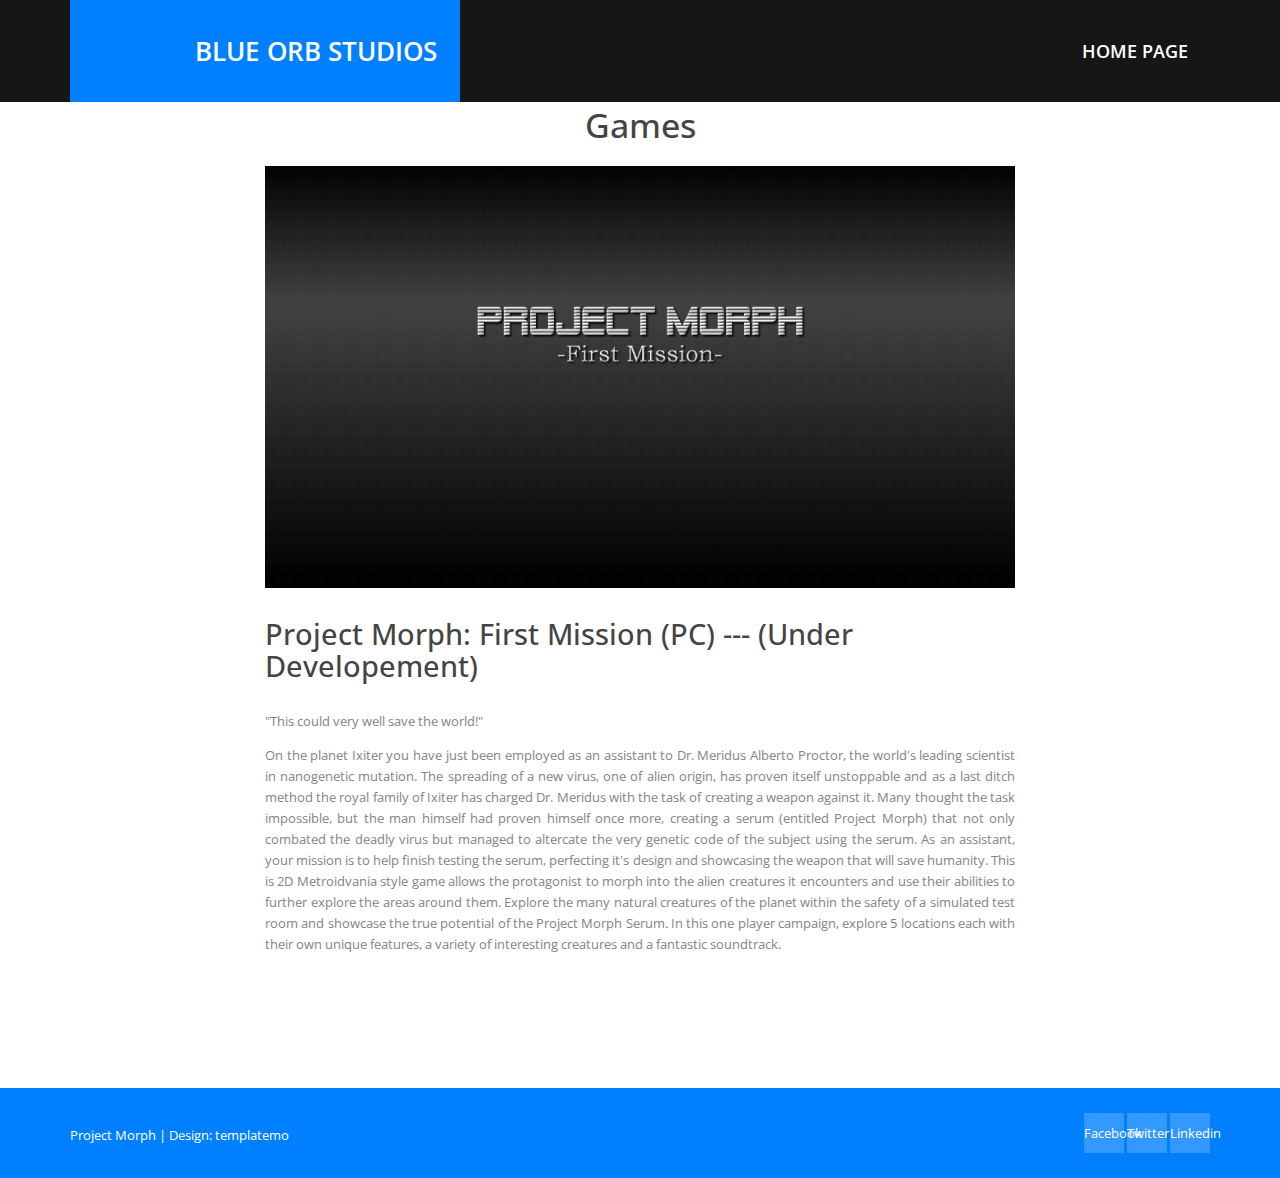
==== projectmorphmissionone.html @ ef9ce5fc "Update projectmorphmissionone.html" ====
<!DOCTYPE html>
<!--[if lt IE 7]><html class="no-js lt-ie9 lt-ie8 lt-ie7"> <![endif]-->
<!--[if IE 7]><html class="no-js lt-ie9 lt-ie8"> <![endif]-->
<!--[if IE 8]><html class="no-js lt-ie9"> <![endif]-->
<!--[if gt IE 8]><!--> <html class="no-js"> <!--<![endif]-->
<head>
    <meta charset="utf-8">
    <!--[if IE]><meta http-equiv="X-UA-Compatible" content="IE=edge,chrome=1"><![endif]-->
    <title>Blue orb studios</title>
    <meta name="description" content="">
<!--
Sprint Template 
http://www.templatemo.com/free-website-templates/401-sprint
-->
    <meta name="viewport" content="width=device-width">

    <link href="http://fonts.googleapis.com/css?family=Open+Sans:300italic,400italic,600italic,700italic,800italic,400,300,600,700,800" rel="stylesheet">

    <head>
    <link rel="stylesheet" href="bootstrap.min.css">
    </head>
    <head>
    <link rel="stylesheet" href="normalize.min.css">
    </head>
    <head>
    <link rel="stylesheet" href="font-awesome.min.css">
    </head>
    <head>
    <link rel="stylesheet" href="animate.css">
    </head>
    <head>
    <link rel="stylesheet" href="templatemo_misc.css">
    </head>
    <head>
    <link rel="stylesheet" href="templatemo_style.css">
    </head>

    <script src="js/vendor/modernizr-2.6.2.min.js"></script>

</head>
<body>
    <!--[if lt IE 7]>
    <p class="chromeframe">You are using an <strong>outdated</strong> browser. Please <a href="http://browsehappy.com/">upgrade your browser</a> or <a href="http://www.google.com/chromeframe/?redirect=true">activate Google Chrome Frame</a> to improve your experience.</p>
    <![endif]-->
    <div id="front">
        <div class="site-header">
            <div class="container">
                <div class="row">
                    <div class="col-md-4 col-sm-6 col-xs-6">
                        <div id="templatemo_logo">
                            <font size="1"><h1><a href="#">Blue Orb Studios</a></h1></font>
                        </div> <!-- /.logo -->
                    </div> <!-- /.col-md-4 -->
                    <div class="col-md-8 col-sm-6 col-xs-6">
                        <div class="main-menu">
                            <ul>
                                <li><a href="index.html">Home page</a></li>
                            </ul>
                        </div> <!-- /.main-menu -->
                    </div> <!-- /.col-md-8 -->
                </div> <!-- /.row -->
                <div class="row">
                    <div class="col-md-12">
                        <div class="responsive">
                            <div class="main-menu">
                                <ul>
                                    <li><a href="index.html">Home page</a></li>
                                </ul>
                            </div>
                        </div>
                    </div>
                </div>
            </div> <!-- /.container -->
        </div> <!-- /.site-header -->
    </div> <!-- /#front -->
    
    <br>
    <br>
    <br>
    <br>


    <div id="products" class="content-section">
        <div class="container">
            <div class="row">
        <div class="container">
            <div class="row">
                <div class="col-md-12 text-center">
                    <h1 align="center">Games</h1>
                </div> <!-- /.col-md-12 -->
            </div> <!-- /.row -->
            
            
            
            <div class="row">
                <div class="col-md-2 col-sm-3">
                </div> <!-- /.col-md-2 -->
                <div class="col-md-8 col-sm-6">
                    <div class="item-large">
                        <img src="Title.png" alt="slider image 3">
                        <div class="item-large-content">
                            <div class="item-header">
                                <h2 class="pull-left">Project Morph: First Mission (PC) --- (Under Developement)</h2>
                                <div class="clearfix"></div>
                            </div> <!-- /.item-header -->
                            <p>"This could very well save the world!"</p>
                            <p align="justify">On the planet Ixiter you have just been employed as an assistant to Dr. Meridus Alberto Proctor, the 

world's leading scientist in nanogenetic mutation.  The spreading of a new virus, one of alien origin, 

has proven itself unstoppable and as a last ditch method the royal family of Ixiter has charged Dr. 

Meridus with the task of creating a weapon against it. Many thought the task impossible, but the 

man himself had proven himself once more, creating a serum (entitled Project Morph) that not only 

combated the deadly virus but managed to altercate the very genetic code of the subject using the 

serum. As an assistant, your mission is to help finish testing the serum, perfecting it's design and 

showcasing the weapon that will save humanity.

This is 2D Metroidvania style game allows the protagonist to morph into the alien creatures it 

encounters and use their abilities to further explore the areas around them. Explore the many 

natural creatures of the planet within the safety of a simulated test room and showcase the true 

potential of the Project Morph Serum. In this one player campaign, explore 5 locations each with 

their own unique features, a variety of interesting creatures and a fantastic soundtrack.</p>
                        </div> <!-- /.item-large-content -->
                    </div> <!-- /.item-large -->
                </div> <!-- /.col-md-8 -->
                <div class="col-md-2 col-sm-3">
                </div> <!-- /.col-md-2 -->
            </div> <!-- /.row -->
        </div> <!-- /.container -->
    </div> <!-- /#product-promotion -->
                </div> <!-- /.col-md-6 -->
            </div> <!-- /.row -->
        </div> <!-- /.container -->
    </div> <!-- /#products -->

    <div class="site-footer">
        <div class="container">
            <div class="row">
                <div class="col-md-8 col-sm-6">
                    <span>
                    	<a href="#">Project Morph</a>
                    	
                        | Design: <a rel="nofollow" href="http://www.templatemo.com" target="_parent">templatemo</a> 
                    </span>

            </div> <!-- /.col-md-6 -->
                <div class="col-md-4 col-sm-6">
                    <ul class="social">
                        <li><a href="https://www.facebook.com/BlueOrbStudios">Facebook</a></li>
                        <li><a href="https://twitter.com/BlueOrbStudios">Twitter</a></li>
                        <li><a href="#">Linkedin</a></li>
                    </ul>
                </div> <!-- /.col-md-6 -->
            </div> <!-- /.row -->
        </div> <!-- /.container -->
    </div> <!-- /.site-footer -->

    
    <script src="js/vendor/jquery-1.10.1.min.js"></script>
    <script>window.jQuery || document.write('<script src="js/vendor/jquery-1.10.1.min.js"><\/script>')</script>
    <script src="js/jquery.easing-1.3.js"></script>
    <script src="js/bootstrap.js"></script>
    <script src="js/plugins.js"></script>
    <script src="js/main.js"></script>
    <!-- templatemo 401 sprint -->
</body>
</html>
---- templatemo_misc.css ----
/**
 * BxSlider v4.0 - Fully loaded, responsive content slider
 * http://bxslider.com
 *
 * Written by: Steven Wanderski, 2012
 * http://stevenwanderski.com
 * (while drinking Belgian ales and listening to jazz)
 *
 * CEO and founder of bxCreative, LTD
 * http://bxcreative.com
 */
/** RESET AND LAYOUT
===================================*/
.bx-wrapper {
  position: relative;
  margin: 0 auto;
  padding: 0;
  *zoom: 1;
}

.bx-wrapper img {
  width: 100%;
  max-width: 100%;
  display: block;
}
---- templatemo_style.css ----
/*

Sprint Template

http://www.templatemo.com/free-website-templates/401-sprint

*/

/* ==========================================================================
    HTML5 Boilerplate styles - h5bp.com (generated via initializr.com)
   ========================================================================== */
html,
button,
input,
select,
textarea {
  color: #222;
}

::-moz-selection {
  background: #b3d4fc;
  text-shadow: none;
}

::selection {
  background: #b3d4fc;
  text-shadow: none;
}

hr {
  display: block;
  height: 1px;
  border: 0;
  border-top: 1px solid #ccc;
  margin: 1em 0;
  padding: 0;
}

img {
  vertical-align: middle;
}

fieldset {
  border: 0;
  margin: 0;
  padding: 0;
}

textarea {
  resize: vertical;
}

.main-menu ul, .site-slider ul, ul.social {
  padding: 0;
  margin: 0;
  list-style: none;
}

.item-small, .item-large, .product-item .item-thumb {
  overflow: hidden;
}
.item-small img, .item-large img, .product-item .item-thumb img {
  width: 100%;
}

/* ==========================================================================
   Helper classes
   ========================================================================== */
.ir {
  background-color: transparent;
  border: 0;
  overflow: hidden;
  *text-indent: -9999px;
}

.ir:before {
  content: "";
  display: block;
  width: 0;
  height: 150%;
}

.hidden {
  display: none !important;
  visibility: hidden;
}

.invisible {
  visibility: hidden;
}

.clearfix:before,
.clearfix:after {
  content: " ";
  display: table;
}

.clearfix:after {
  clear: both;
}

.clearfix {
  *zoom: 1;
}

/* ==========================================================================
    Forms
   ========================================================================== */
form input[type="text"],
form input[type="email"],
form input[type="number"],
form input[type="password"] {
  background: #fff;
  border: 1px solid #fff;
  padding: 7px 10px;
  width: 60%;
}
form input[type="text"]:focus,
form input[type="email"]:focus,
form input[type="number"]:focus,
form input[type="password"]:focus {
  outline: none !important;
}
form .button {
  background: #fff;
  border: 1px solid #fff;
  padding: 7px 20px;
  text-transform: uppercase;
}
form .button:focus, form .button:active {
  outline: none !important;
}
form .button.yellow {
  background: #e7af2a;
  color: #fff;
  border: 1px solid #c89316;
}

/* ==========================================================================
   Print styles
   ========================================================================== */
@media print {
  * {
    background: transparent !important;
    color: #000 !important;
    /* Black prints faster: h5bp.com/s */
    box-shadow: none !important;
    text-shadow: none !important;
  }

  a,
  a:visited {
    text-decoration: underline;
  }

  a[href]:after {
    content: " (" attr(href) ")";
  }

  abbr[title]:after {
    content: " (" attr(title) ")";
  }

  /*
   * Don't show links for images, or javascript/internal links
   */
  .ir a:after,
  a[href^="javascript:"]:after,
  a[href^="#"]:after {
    content: "";
  }

  pre,
  blockquote {
    border: 1px solid #999;
    page-break-inside: avoid;
  }

  thead {
    display: table-header-group;
    /* h5bp.com/t */
  }

  tr,
  img {
    page-break-inside: avoid;
  }

  img {
    max-width: 100% !important;
  }

  @page {
    margin: 0.5cm;
  }
  p,
  h2,
  h3 {
    orphans: 3;
    widows: 3;
  }

  h2,
  h3 {
    page-break-after: avoid;
  }
}
/* ==========================================================================
    Structure & Defaults
   ========================================================================== */
html, body {
  font-size: 100%;
  width: 100%;
  height: 100%;
  -webkit-font-smoothing: antialiased;
  -moz-osx-font-smoothing: grayscale;
  vertical-align: baseline;
}

body {
  font: 13px/21px "Open Sans", Arial, sans-serif;
  color: #838383;
  background-color: white;
}

a {
  color: #007FFF;
  text-decoration: none !important;
  -webkit-transition: all 200ms ease-in;
  -moz-transition: all 200ms ease-in;
  -ms-transition: all 200ms ease-in;
  -o-transition: all 200ms ease-in;
  transition: all 200ms ease-in;
}
a:hover {
  color: #f5a200;
}

h1, h2, h3, h4, h5, h6 {
  font-family: "Open Sans", Arial, sans-serif;
  color: #444444;
}

h1 {
  font-size: 2.6em;
}

h2 {
  font-size: 2.2em;
}

h3 {
  font-size: 1.8em;
}

h4 {
  font-size: 1.4em;
}

h5 {
  font-size: 1em;
}

h6 {
  font-size: .8em;
}

*, *:before, *:after {
  -moz-box-sizing: border-box;
  -webkit-box-sizing: border-box;
  box-sizing: border-box;
}

.section-title {
  border-top: 1px solid #e1e6e9;
  margin-top: 60px;
  padding-top: 60px;
  padding-bottom: 60px;
  text-transform: uppercase;
  font-weight: 600;
}
.section-title:before {
  content: '';
  width: 180px;
  height: 3px;
  background: url(../images/t-left.png) no-repeat center;
  margin-bottom: 10px;
  margin-right: 15px;
  display: inline-block;
}
.section-title:after {
  content: '';
  width: 180px;
  height: 3px;
  background: url(../images/t-right.png) no-repeat center;
  margin-bottom: 10px;
  margin-left: 15px;
  display: inline-block;
}

.bigger-text {
  font-size: 24px;
  line-height: 28px;
  font-weight: 500;
  margin-bottom: 50px;
}

/* ==========================================================================
    Header Site Styling
   ========================================================================== */
.site-header {
  position: fixed;
  min-height: 102px;
  height: 102px;
  width: 100%;
  z-index: 9999;
  background-color: #161616;
}

#templatemo_logo {
  background-color: #007FFF;
  background-image: url(../images/templatemo_logo.png);
  background-repeat: no-repeat;
  background-position: 30px center;
  width: 400px;
  height: 102px;
  display: block;
}
#templatemo_logo h1 {
  margin: 0;
  text-transform: uppercase;
  font-weight: 600;
  line-height: 102px;
  display: block;
}
#templatemo_logo h1 a {
  margin-left: 125px;
  color: white;
  display: block;
}

.main-menu {
  text-align: right;
  position: relative;
}
.main-menu ul {
  position: absolute;
  background-color: #161616;
  width: 100%;
}
.main-menu ul li {
  display: inline-block;
  width: 150px;
  text-align: center;
  line-height: 102px;
}
.main-menu ul li a {
  color: white;
  font-weight: 600;
  font-size: 18px;
  text-transform: uppercase;
  outline: 0;
  border: 0;
  display: block;
}
.main-menu ul li a.current {
  background: url() no-repeat;
  background-position: center 65px;
}

.toggle-menu {
  display: none;
  margin: 40px 35px 0 0;
  font-size: 24px;
  color: white;
  text-align: right;
}

.responsive .main-menu {
  display: none;
}
.responsive .main-menu ul li {
  width: 100%;
}
.responsive .main-menu ul li a {
  line-height: 55px;
  padding: 10px 20px;
}
.responsive .main-menu ul li a.current {
  background-image: none;
  color: #007FFF;
  border-bottom: 0;
}

/* ==========================================================================
    Slider Styling
   ========================================================================== */
.site-slider {
  padding-top: 102px;
}
.site-slider ul li {
  float: left;
  margin: 0;
}

.bx-wrapper img {
  opacity: 0.8;
  filter: alpha(opacity=80);
}

.bx-wrapper {
  background-color: #161616;
}

.bx-thumbnail-wrapper {
  background-color: #161616;
  text-align: center;
  margin-top: -1px;
  position: relative;
}

.caption-wrapper {
  position: relative;
}

.slider-caption {
  position: absolute;
  z-index: 998px;
  bottom: 140px;
  background-color: white;
  display: inline-block;
  right: 0;
}
.slider-caption h2 {
  font-size: 30px;
  margin: 20px;
  font-weight: 600;
  text-transform: uppercase;
  display: inline-block;
}

#bx-pager a {
  margin: 20px 10px 0 20px;
  padding: 0 0 40px 0;
  display: inline-block;
  opacity: 0.4;
  filter: alpha(opacity=40);
  outline: 0;
  border: 0;
}
#bx-pager a img {
  outline: 0;
  border: 0;
}
#bx-pager a.active {
  opacity: 1;
  filter: alpha(opacity=100);
  background: url() no-repeat;
  background-position: center 85px;
}

.bx-controls {
  position: relative;
}

.bx-controls-direction {
  position: absolute;
  text-align: right;
  bottom: 80px;
  right: -2px;
  z-index: 998;
}
.bx-controls-direction a {
  width: 40px;
  height: 40px;
  background-color: rgba(0, 0, 0, 0.9);
  display: block;
  float: left;
  margin-right: 2px;
  line-height: 40px;
  text-align: center;
  font-size: 20px;
  color: white;
}

/* ==========================================================================
    Services Styling
   ========================================================================== */
#services {
  padding-top: 160px;
  margin-top: -60px;
}

.service-item {
  padding-bottom: 40px;
  text-align: center;
  -webkit-backface-visibility: hidden;
  /* Chrome, Safari, Opera */
  backface-visibility: hidden;
}
.service-item h3 {
  font-size: 18px;
  font-weight: 600;
}
.service-item .service-icon {
  margin: 0 auto;
  background-repeat: no-repeat;
  background-position: center;
  width: 100px;
  height: 113px;
  display: block;
}
.service-item .service-icon.first {
  background-image: url(service-first.png);
}
.service-item .service-icon.second {
  background-image: url(../images/service-second.png);
}
.service-item .service-icon.third {
  background-image: url(../images/service-third.png);
}
.service-item .service-icon.fourth {
  background-image: url(../images/service-fourth.png);
}

/* ==========================================================================
    Promotion Styling
   ========================================================================== */
.item-small {
  padding: 20px;
  background-color: #007FFF;
  color: white;
  text-align: center;
}
.item-small h4 {
  color: white;
  line-height: 24px;
  margin: 20px 0 0 0;
}

.item-large .item-header {
  margin: 30px 0;
}
.item-large .item-header h2 {
  margin: 0;
}
.item-large .item-header span i {
  display: inline-block;
  font-size: 18px;
  color: #e7d323;
  margin-left: 3px;
}
.item-large .item-header span i:first-child {
  margin-left: 10px;
}

/* ==========================================================================
    Products Styling
   ========================================================================== */
.product-item {
  margin-bottom: 30px;
}
.product-item .item-thumb {
  -webkit-backface-visibility: hidden;
  /* Chrome, Safari, Opera */
  backface-visibility: hidden;
  position: relative;
  z-index: 95;
}
.product-item .item-thumb .note {
  position: absolute;
  right: 10px;
  top: 10px;
  background-color: white;
  color: #444444;
  text-transform: uppercase;
  font-size: 12px;
  font-weight: 700;
  z-index: 96;
}
.product-item .item-thumb .overlay {
  position: absolute;
  width: 100%;
  height: 100%;
  border: 3px solid #007FFF;
  padding: 20px;
  z-index: 97;
  background-color: rgba(255, 255, 255, 0.9);
  -webkit-transition: all 200ms linear;
  -moz-transition: all 200ms linear;
  -ms-transition: all 200ms linear;
  -o-transition: all 200ms linear;
  transition: all 200ms linear;
  opacity: 0;
  filter: alpha(opacity=0);
}
.product-item .item-thumb .overlay .overlay-inner {
  width: 100%;
  height: 100%;
  text-align: center;
}
.product-item .item-thumb .overlay .overlay-inner a.view-detail {
  position: relative;
  margin-top: 45%;
  display: block;
  background: url(../images/active-state.png) no-repeat;
  background-position: center 20px;
  padding-bottom: 30px;
  color: #007FFF;
  font-weight: 600;
  font-size: 16px;
  text-transform: uppercase;
}
.product-item .item-thumb:hover .overlay {
  opacity: 1;
  filter: alpha(opacity=100);
}
.product-item h3 {
  margin: 15px 0 12px 0;
  font-size: 18px;
  font-weight: 600;
}
.product-item span {
  font-size: 14px;
}
.product-item span em {
  font-weight: 700;
  font-style: normal;
}
.product-item span em.price {
  color: #007FFF;
}
.product-item span em.text-muted {
  color: #a3a7aa;
  text-decoration: line-through;
  font-weight: 600;
}

/* ==========================================================================
    Contact Styling
   ========================================================================== */
#map {
  width: 100%;
  height: 380px;
  outline: 0;
  border: 0;
}

input, textarea {
  margin-bottom: 30px;
  background-color: #f6f7f8;
  padding: 14px;
  font-size: 14px;
  color: #838383;
  outline: 0;
  border: 0;
  border-bottom: 1px solid #b5c1c9;
  width: 100%;
}

.contact-form textarea {
  height: 130px;
}

input.button {
  display: inline-block;
  width: auto;
  background: url(../images/active-state.png) no-repeat;
  background-position: center bottom;
  color: #007FFF;
  font-size: 16px;
  text-transform: uppercase;
  font-weight: 700;
  padding-bottom: 27px;
  border: 0;
}

.site-footer {
  margin-top: 120px;
  background-color: #007FFF;
  color: white;
  padding: 25px 0;
}
.site-footer a {
  color: white;
}
.site-footer span {
  margin-top: 12px;
  display: block;
}

ul.social {
  text-align: right;
}
ul.social li {
  display: inline-block;
}
ul.social li a {
  width: 40px;
  height: 40px;
  text-align: center;
  line-height: 40px;
  background-color: rgba(255, 255, 255, 0.2);
  display: inline-block;
}

/*------------------------------------------------------
  RESPONSIVE STYLES 
--------------------------------------------------------*/
@media (max-width: 991px) {
  .main-menu, .bx-thumbnail-wrapper {
    display: none;
  }

  .toggle-menu {
    display: block;
  }

  .site-header .container {
    padding: 0;
  }

  .slider-caption {
    bottom: 80px;
  }

  .bx-controls-direction {
    bottom: 30px;
  }

  .section-title:after {
    display: none;
  }
  .section-title:before {
    display: none;
  }

  .main-menu {
    display: none;
    border-top: 1px solid #2f2f2f;
    text-align: left;
  }
  .main-menu ul li {
    padding: 0;
    margin: 0;
    display: block;
    border-bottom: 1px solid #2f2f2f;
  }
  .main-menu ul li:last-child {
    border-bottom: 0;
  }
  .main-menu ul li a {
    padding: 20px;
    color: white;
    text-transform: uppercase;
    font-weight: 600;
    font-size: 18px;
    display: block;
  }
}
@media (max-width: 767px) {
  .section-title {
    font-size: 24px;
  }

  .contact-form {
    margin-top: 60px;
  }

  .item-large {
    margin: 40px 0;
  }

  .slider-caption {
    display: none;
  }

  #templatemo_logo h1 a {
    opacity: 0;
    filter: alpha(opacity=0);
  }
}
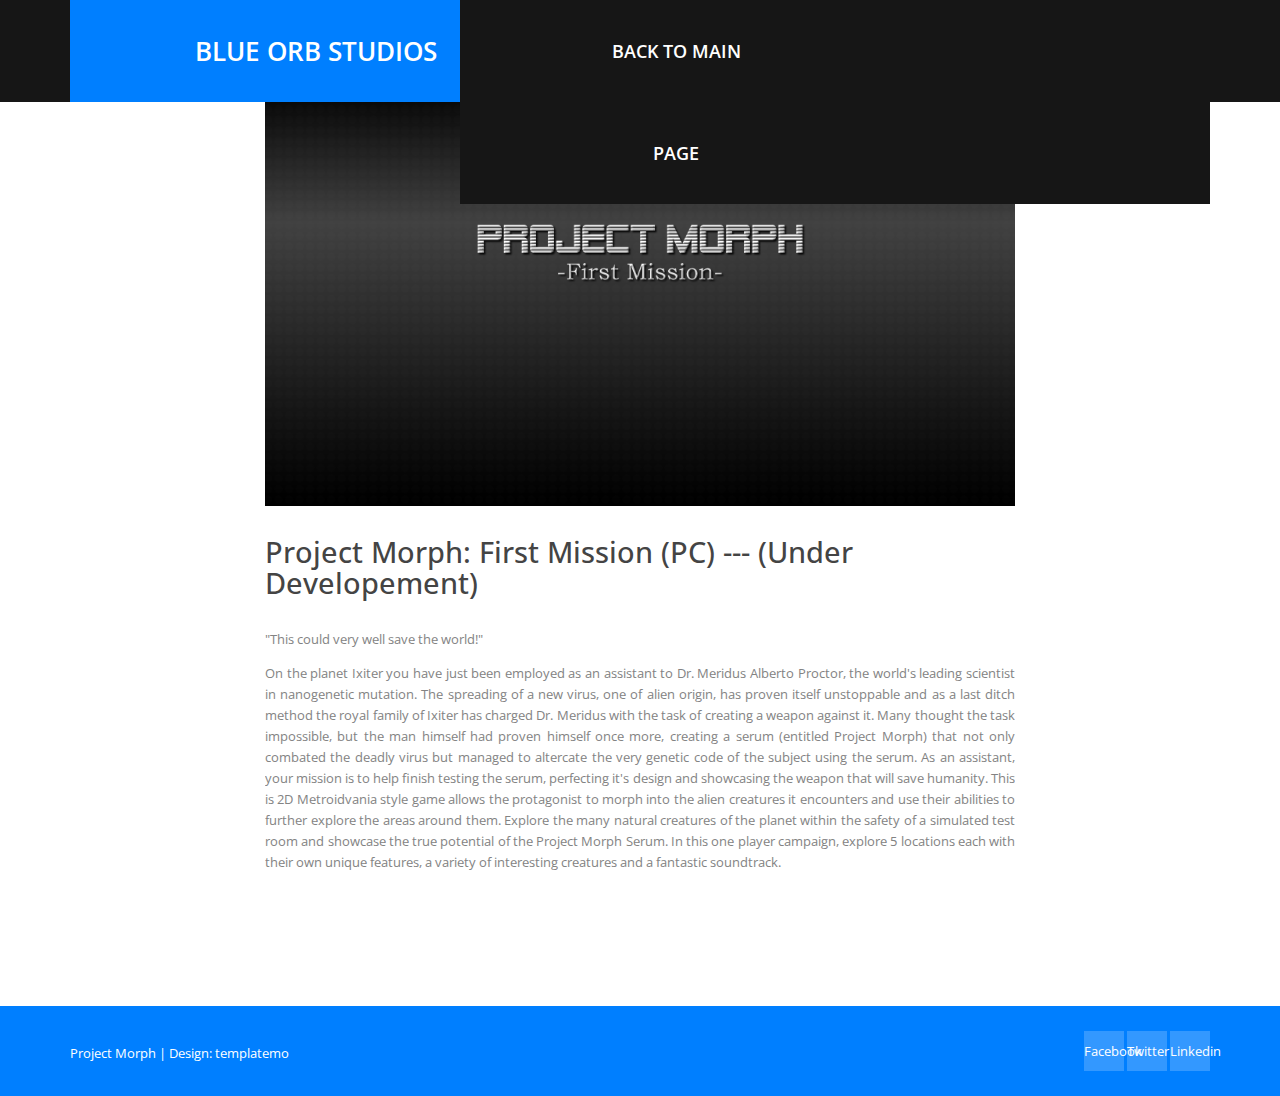
==== commit dba49b7a: "Update projectmorphmissionone.html" ====
--- a/projectmorphmissionone.html
+++ b/projectmorphmissionone.html
@@ -54,7 +54,10 @@
                     <div class="col-md-8 col-sm-6 col-xs-6">
                         <div class="main-menu">
                             <ul>
-                                <li><a href="index.html">Home page</a></li>
+                                <li><a href="index.html">Back to main page</a></li>
+                                <li><a href="#"></a></li>
+                                <li><a href="#"></a></li>
+                                <li><a href="#"></a></li>
                             </ul>
                         </div> <!-- /.main-menu -->
                     </div> <!-- /.col-md-8 -->
@@ -64,7 +67,10 @@
                         <div class="responsive">
                             <div class="main-menu">
                                 <ul>
-                                    <li><a href="index.html">Home page</a></li>
+                                    <li><a href="index.html">Back to main page</a></li>
+                                    <li><a href="#"></a></li>
+                                    <li><a href="#"></a></li>
+                                    <li><a href="#"></a></li>
                                 </ul>
                             </div>
                         </div>
@@ -85,9 +91,6 @@
             <div class="row">
         <div class="container">
             <div class="row">
-                <div class="col-md-12 text-center">
-                    <h1 align="center">Games</h1>
-                </div> <!-- /.col-md-12 -->
             </div> <!-- /.row -->
             
             
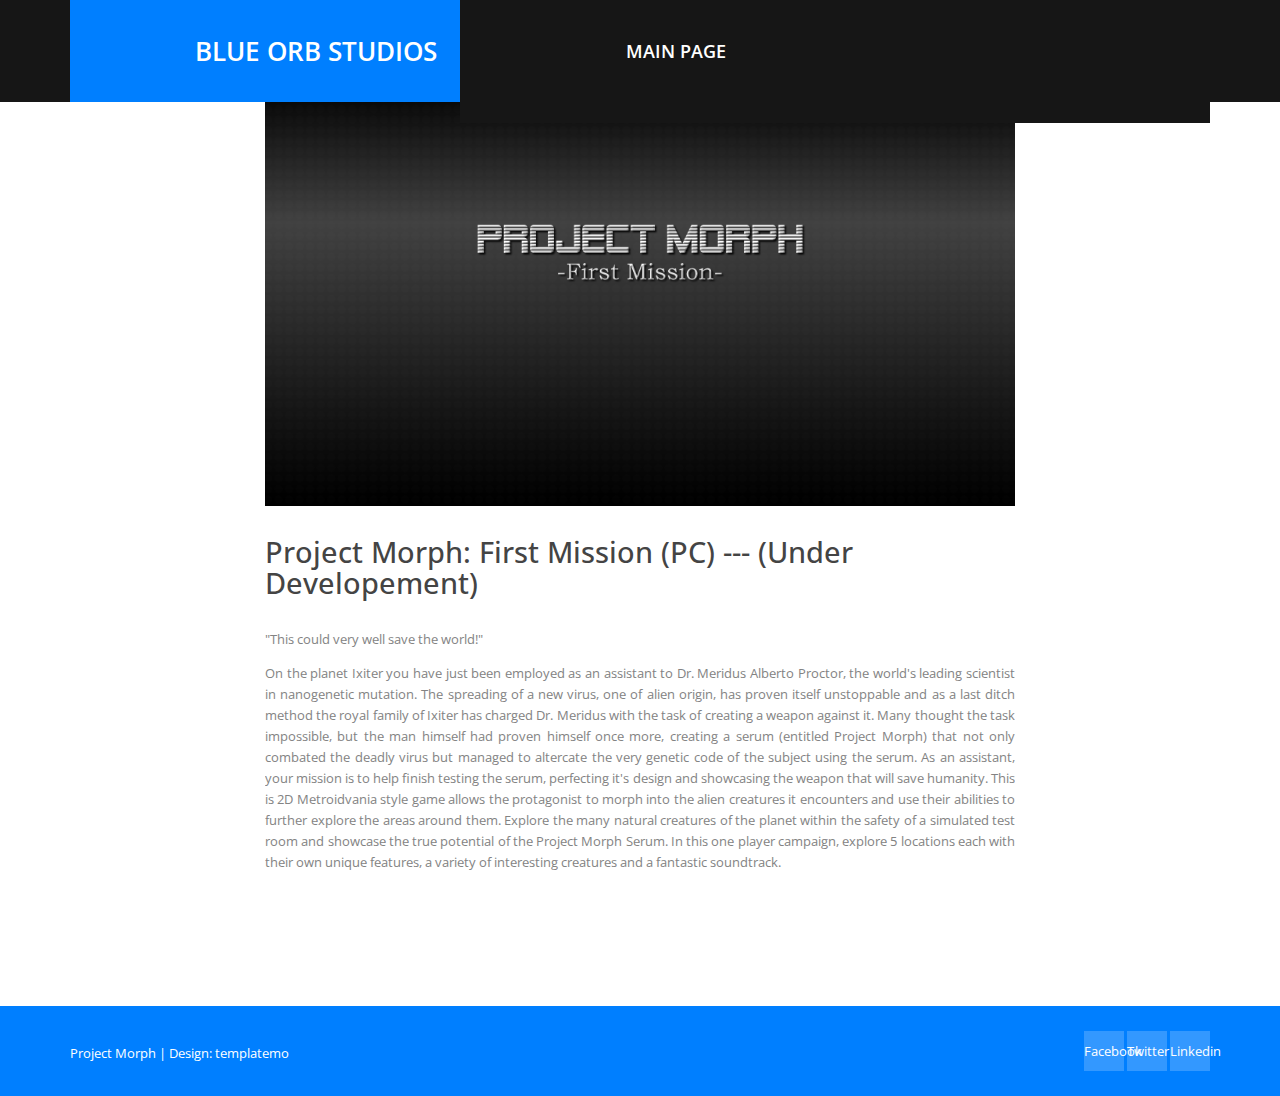
==== commit 352404bb: "Update projectmorphmissionone.html" ====
--- a/projectmorphmissionone.html
+++ b/projectmorphmissionone.html
@@ -54,7 +54,8 @@
                     <div class="col-md-8 col-sm-6 col-xs-6">
                         <div class="main-menu">
                             <ul>
-                                <li><a href="index.html">Back to main page</a></li>
+                                <li><a href="index.html">Main page</a></li>
+                                <li><a href="#"></a></li>
                                 <li><a href="#"></a></li>
                                 <li><a href="#"></a></li>
                                 <li><a href="#"></a></li>
@@ -67,7 +68,8 @@
                         <div class="responsive">
                             <div class="main-menu">
                                 <ul>
-                                    <li><a href="index.html">Back to main page</a></li>
+                                    <li><a href="index.html">Main page</a></li>
+                                    <li><a href="#"></a></li>
                                     <li><a href="#"></a></li>
                                     <li><a href="#"></a></li>
                                     <li><a href="#"></a></li>
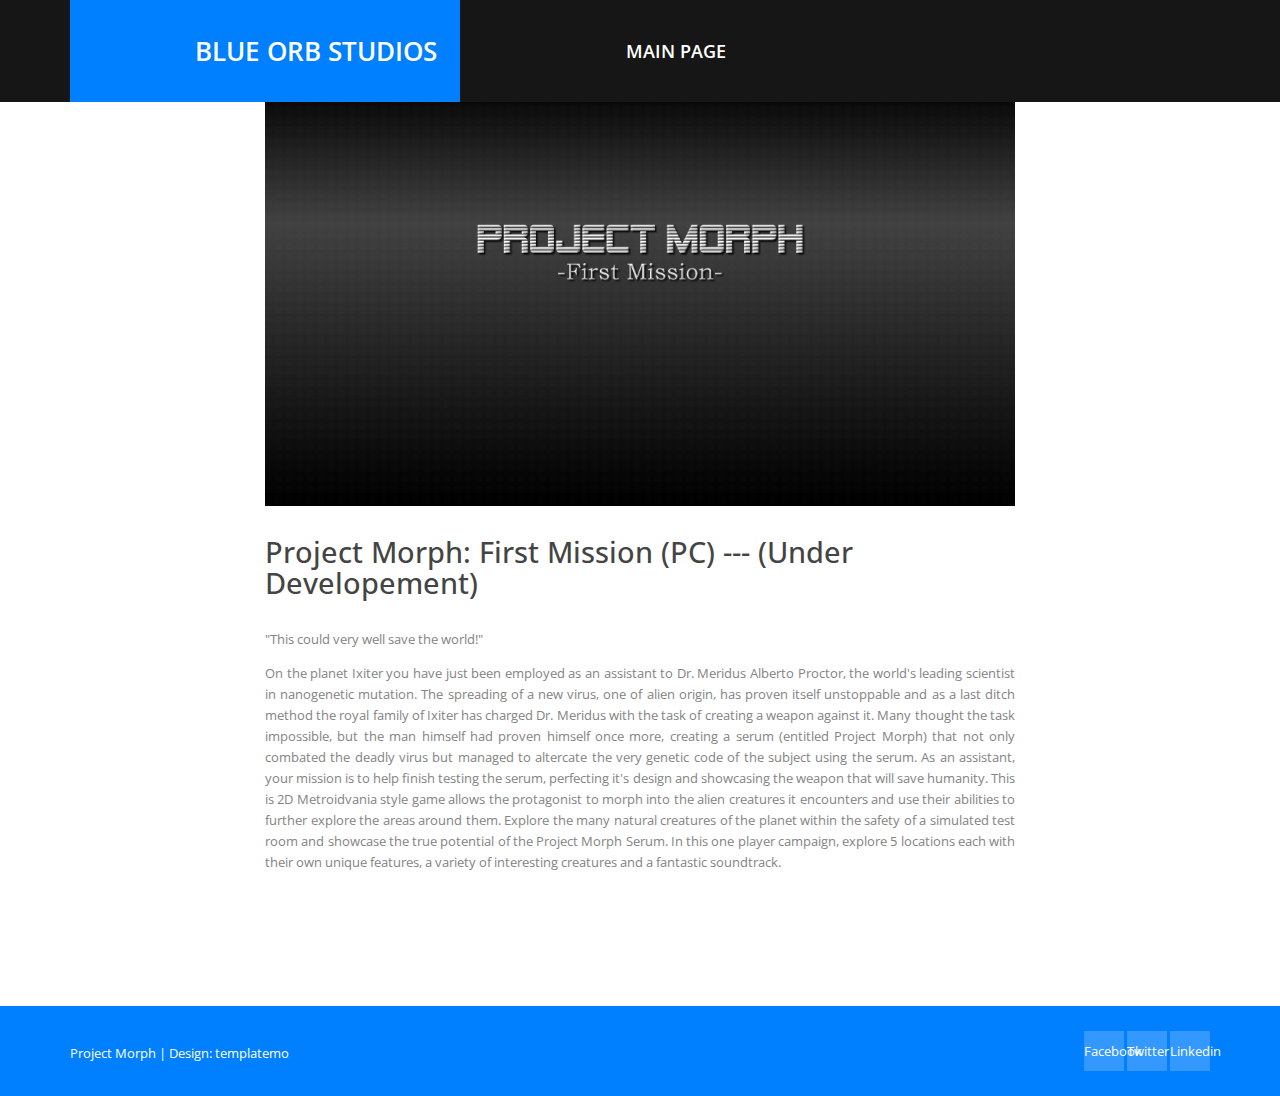
==== commit 81f92a41: "Update projectmorphmissionone.html" ====
--- a/projectmorphmissionone.html
+++ b/projectmorphmissionone.html
@@ -58,7 +58,6 @@
                                 <li><a href="#"></a></li>
                                 <li><a href="#"></a></li>
                                 <li><a href="#"></a></li>
-                                <li><a href="#"></a></li>
                             </ul>
                         </div> <!-- /.main-menu -->
                     </div> <!-- /.col-md-8 -->
@@ -69,7 +68,6 @@
                             <div class="main-menu">
                                 <ul>
                                     <li><a href="index.html">Main page</a></li>
-                                    <li><a href="#"></a></li>
                                     <li><a href="#"></a></li>
                                     <li><a href="#"></a></li>
                                     <li><a href="#"></a></li>
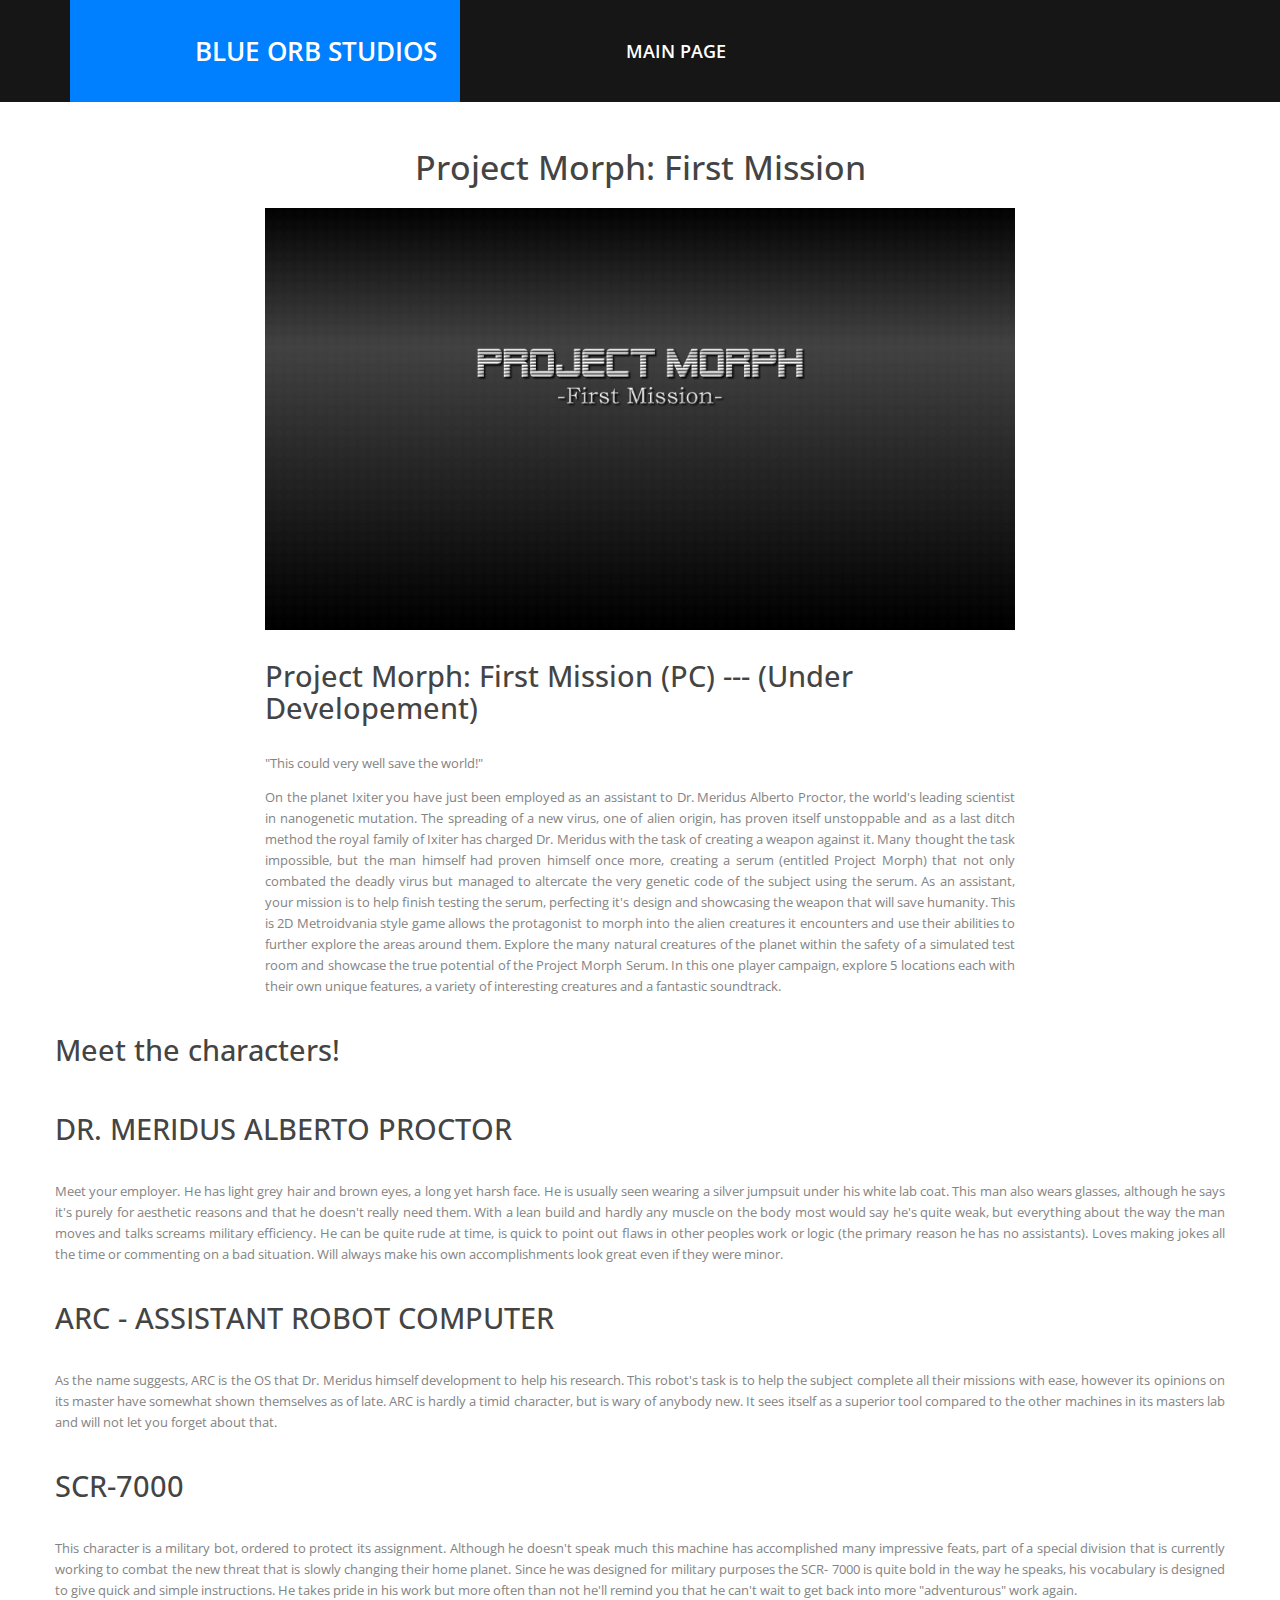
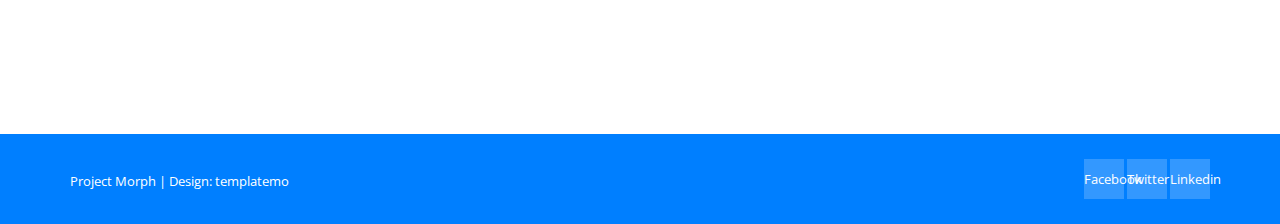
==== commit 8bb03dff: "Update projectmorphmissionone.html" ====
--- a/projectmorphmissionone.html
+++ b/projectmorphmissionone.html
@@ -99,6 +99,11 @@
                 <div class="col-md-2 col-sm-3">
                 </div> <!-- /.col-md-2 -->
                 <div class="col-md-8 col-sm-6">
+                    <div class="item-header">
+                        <br>
+                        <br>
+                    <h1 align="center">Project Morph: First Mission</h1>
+                    </div> <!-- /.item-header -->
                     <div class="item-large">
                         <img src="Title.png" alt="slider image 3">
                         <div class="item-large-content">
@@ -135,15 +140,168 @@
                         </div> <!-- /.item-large-content -->
                     </div> <!-- /.item-large -->
                 </div> <!-- /.col-md-8 -->
-                <div class="col-md-2 col-sm-3">
-                </div> <!-- /.col-md-2 -->
-            </div> <!-- /.row -->
+    
+    <div class="item-header">
+    <h2 class="pull-left">Meet the characters!</h2>
+    <div class="clearfix"></div>
+    </div> <!-- /.item-header -->
+    
+    <div class="item-header">
+    <h2 class="pull-left">DR. MERIDUS ALBERTO PROCTOR</h2>
+    <div class="clearfix"></div>
+    </div> <!-- /.item-header -->
+
+<p align="justify">Meet your employer.
+
+He has light grey hair and 
+
+brown eyes, a long yet harsh 
+
+face. He is usually seen 
+
+wearing a silver jumpsuit 
+
+under his white lab coat. This 
+
+man also wears glasses, 
+
+although he says it's purely 
+
+for aesthetic reasons and that 
+
+he doesn't really need them.
+
+With a lean build and hardly 
+
+any muscle on the body most 
+
+would say he's quite weak, 
+
+but everything about the way 
+
+the man moves and talks 
+
+screams military efficiency. 
+
+He can be quite rude at time, 
+
+is quick to point out flaws in 
+
+other peoples work or logic 
+
+(the primary reason he has no 
+
+assistants). Loves making 
+
+jokes all the time or 
+
+commenting on a bad 
+
+situation. Will always make 
+
+his own accomplishments 
+
+look great even if they were 
+
+minor. </p>
+
+<div class="item-header">
+    <h2 class="pull-left">ARC - ASSISTANT ROBOT COMPUTER</h2>
+    <div class="clearfix"></div>
+    </div> <!-- /.item-header -->
+
+<p align="justify">As the name suggests, ARC is
+
+the OS that Dr. Meridus 
+
+himself development to help 
+
+his research. This robot's task 
+
+is to help the subject 
+
+complete all their missions 
+
+with ease, however its 
+
+opinions on its master have 
+
+somewhat shown themselves 
+
+as of late.
+
+ARC is hardly a timid 
+
+character, but is wary of 
+
+anybody new. It sees itself as 
+
+a superior tool compared to 
+
+the other machines in its 
+
+masters lab and will not let 
+
+you forget about that.</p>
+
+
+<div class="item-header">
+    <h2 class="pull-left">SCR-7000</h2>
+    <div class="clearfix"></div>
+    </div> <!-- /.item-header -->
+
+<p align="justify">This character is a military
+
+bot, ordered to protect its 
+
+assignment. Although he 
+
+doesn't speak much this 
+
+machine has accomplished 
+
+many impressive feats, part 
+
+of a special division that is 
+
+currently working to combat 
+
+the new threat that is slowly 
+
+changing their home planet.
+
+Since he was designed for 
+
+military purposes the SCR-
+
+7000 is quite bold in the way 
+
+he speaks, his vocabulary is 
+
+designed to give quick and 
+
+simple instructions. He takes 
+
+pride in his work but more 
+
+often than not he'll remind 
+
+you that he can't wait to get 
+
+back into more 
+
+"adventurous" work again.</p>
+
+
+</div> <!-- /.row -->
         </div> <!-- /.container -->
     </div> <!-- /#product-promotion -->
                 </div> <!-- /.col-md-6 -->
             </div> <!-- /.row -->
         </div> <!-- /.container -->
     </div> <!-- /#products -->
+
+
 
     <div class="site-footer">
         <div class="container">
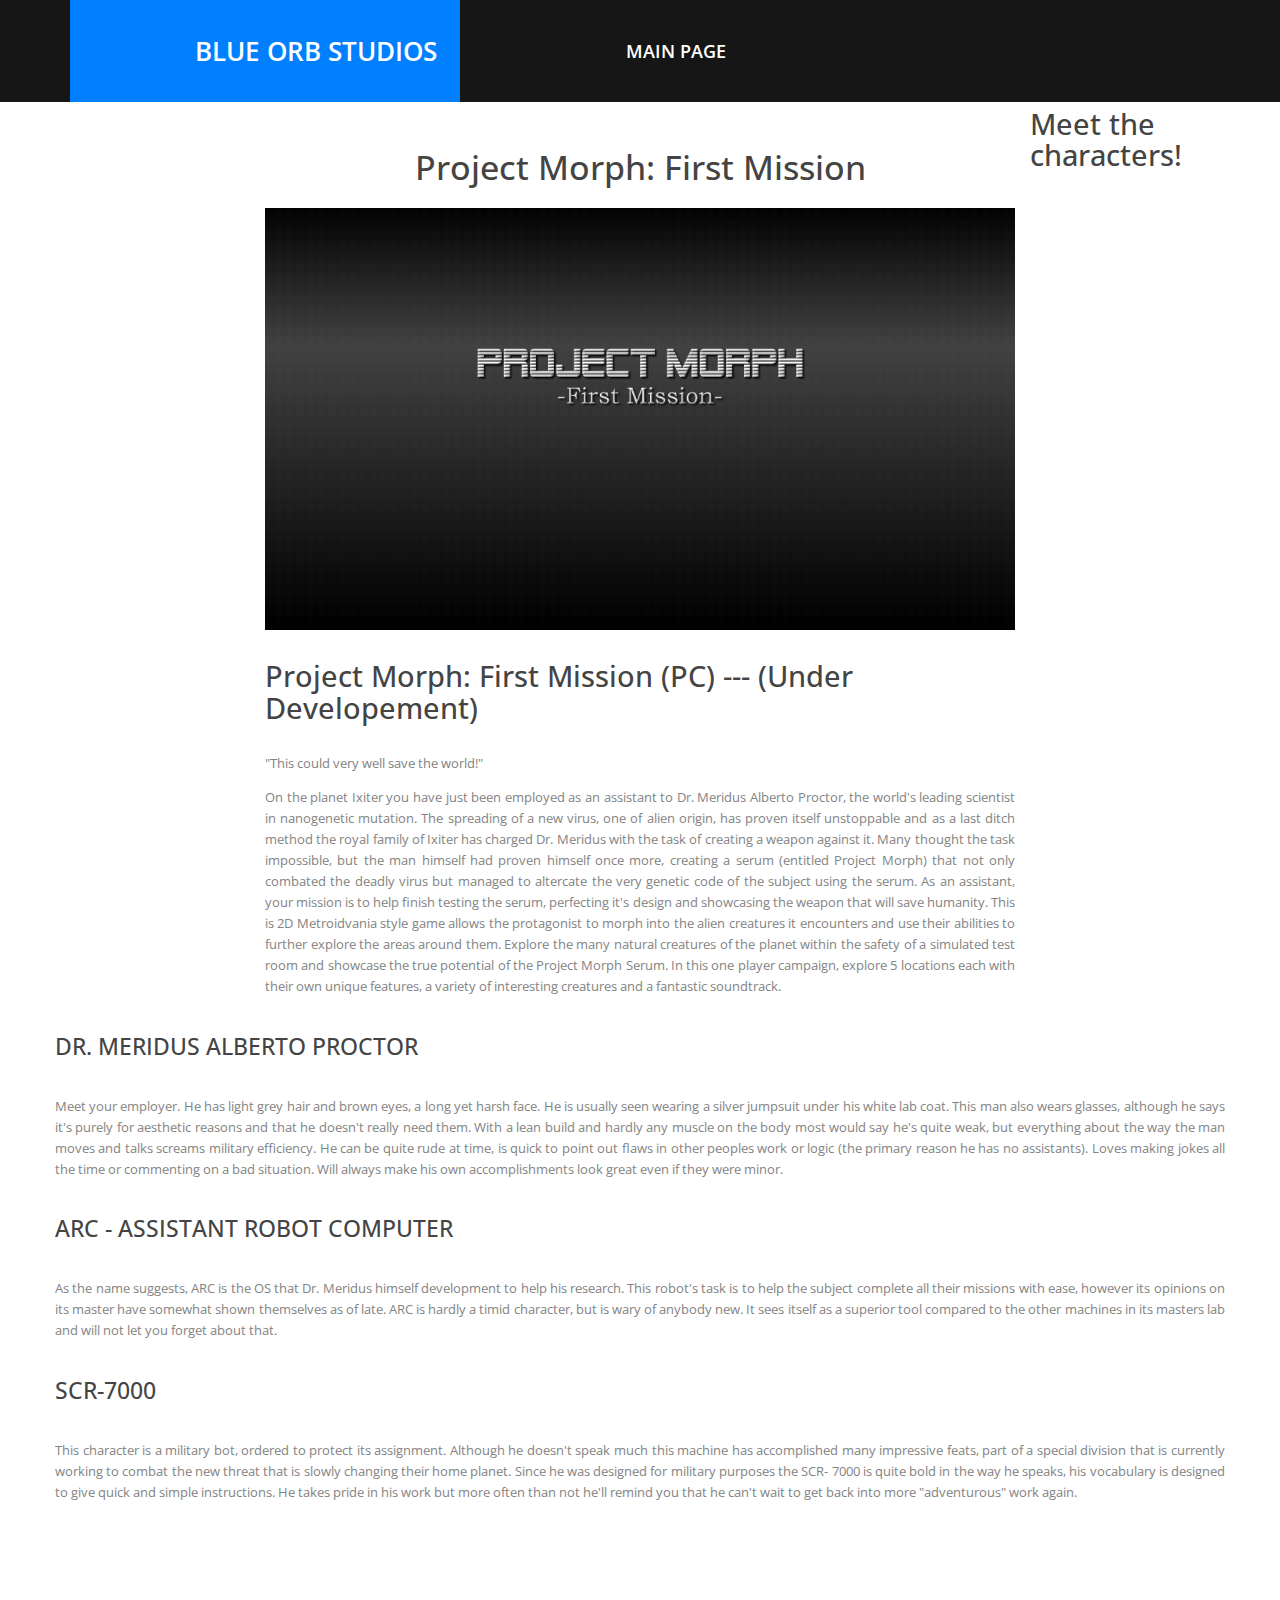
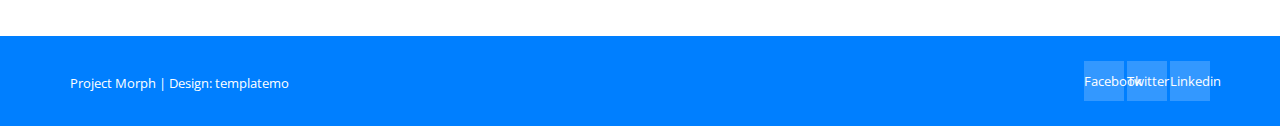
==== commit 53cb97d3: "Update projectmorphmissionone.html" ====
--- a/projectmorphmissionone.html
+++ b/projectmorphmissionone.html
@@ -142,12 +142,12 @@
                 </div> <!-- /.col-md-8 -->
     
     <div class="item-header">
-    <h2 class="pull-left">Meet the characters!</h2>
+    <h2 class"pull-center">Meet the characters!</h2>
     <div class="clearfix"></div>
     </div> <!-- /.item-header -->
     
     <div class="item-header">
-    <h2 class="pull-left">DR. MERIDUS ALBERTO PROCTOR</h2>
+    <h3 class="pull-left">DR. MERIDUS ALBERTO PROCTOR</h3>
     <div class="clearfix"></div>
     </div> <!-- /.item-header -->
 
@@ -206,7 +206,7 @@
 minor. </p>
 
 <div class="item-header">
-    <h2 class="pull-left">ARC - ASSISTANT ROBOT COMPUTER</h2>
+    <h3 class="pull-left">ARC - ASSISTANT ROBOT COMPUTER</h3>
     <div class="clearfix"></div>
     </div> <!-- /.item-header -->
 
@@ -246,7 +246,7 @@
 
 
 <div class="item-header">
-    <h2 class="pull-left">SCR-7000</h2>
+    <h3 class="pull-left">SCR-7000</h3>
     <div class="clearfix"></div>
     </div> <!-- /.item-header -->
 
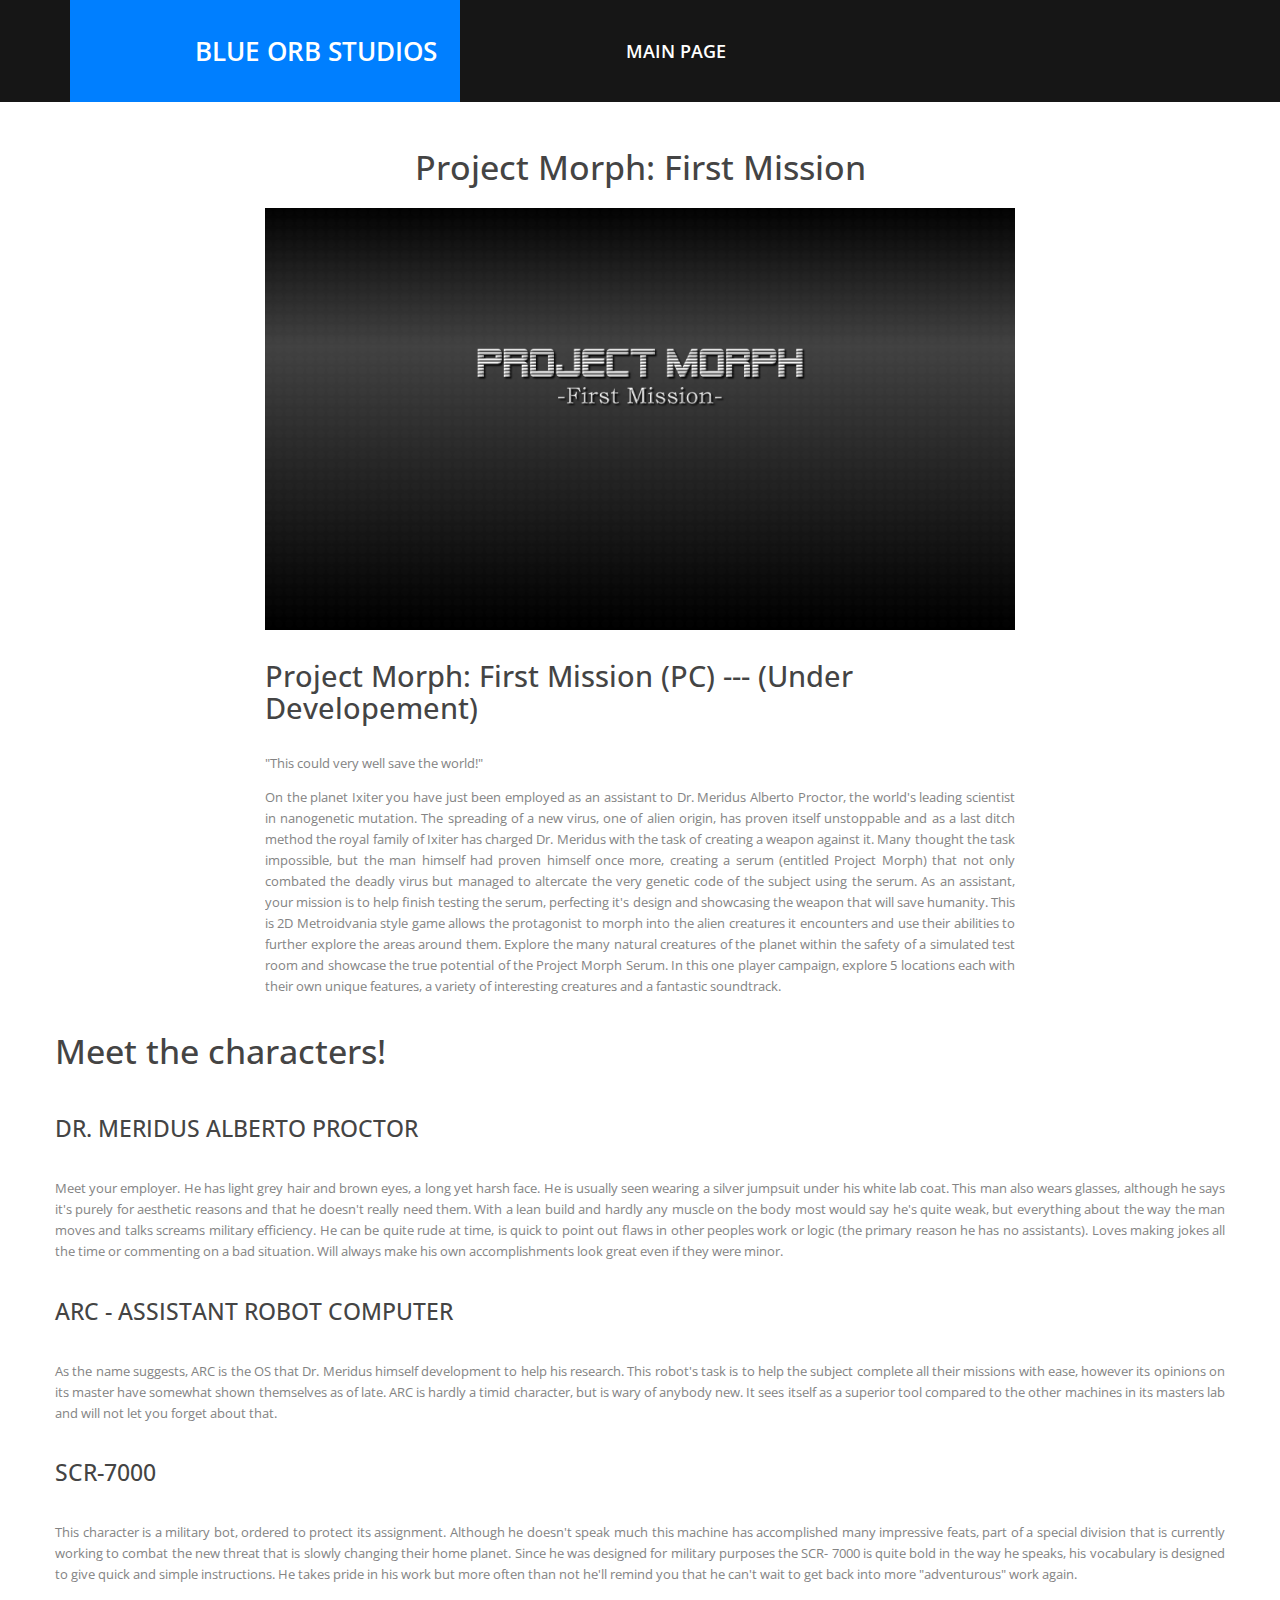
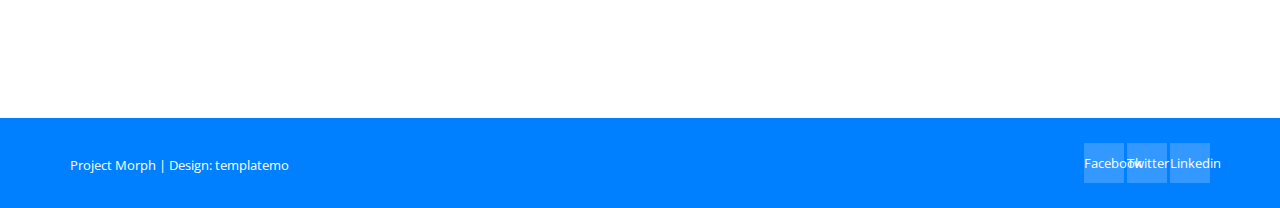
==== commit 6bdced3c: "Update projectmorphmissionone.html" ====
--- a/projectmorphmissionone.html
+++ b/projectmorphmissionone.html
@@ -142,7 +142,7 @@
                 </div> <!-- /.col-md-8 -->
     
     <div class="item-header">
-    <h2 class"pull-center">Meet the characters!</h2>
+    <h1 class="pull-left">Meet the characters!</h1>
     <div class="clearfix"></div>
     </div> <!-- /.item-header -->
     
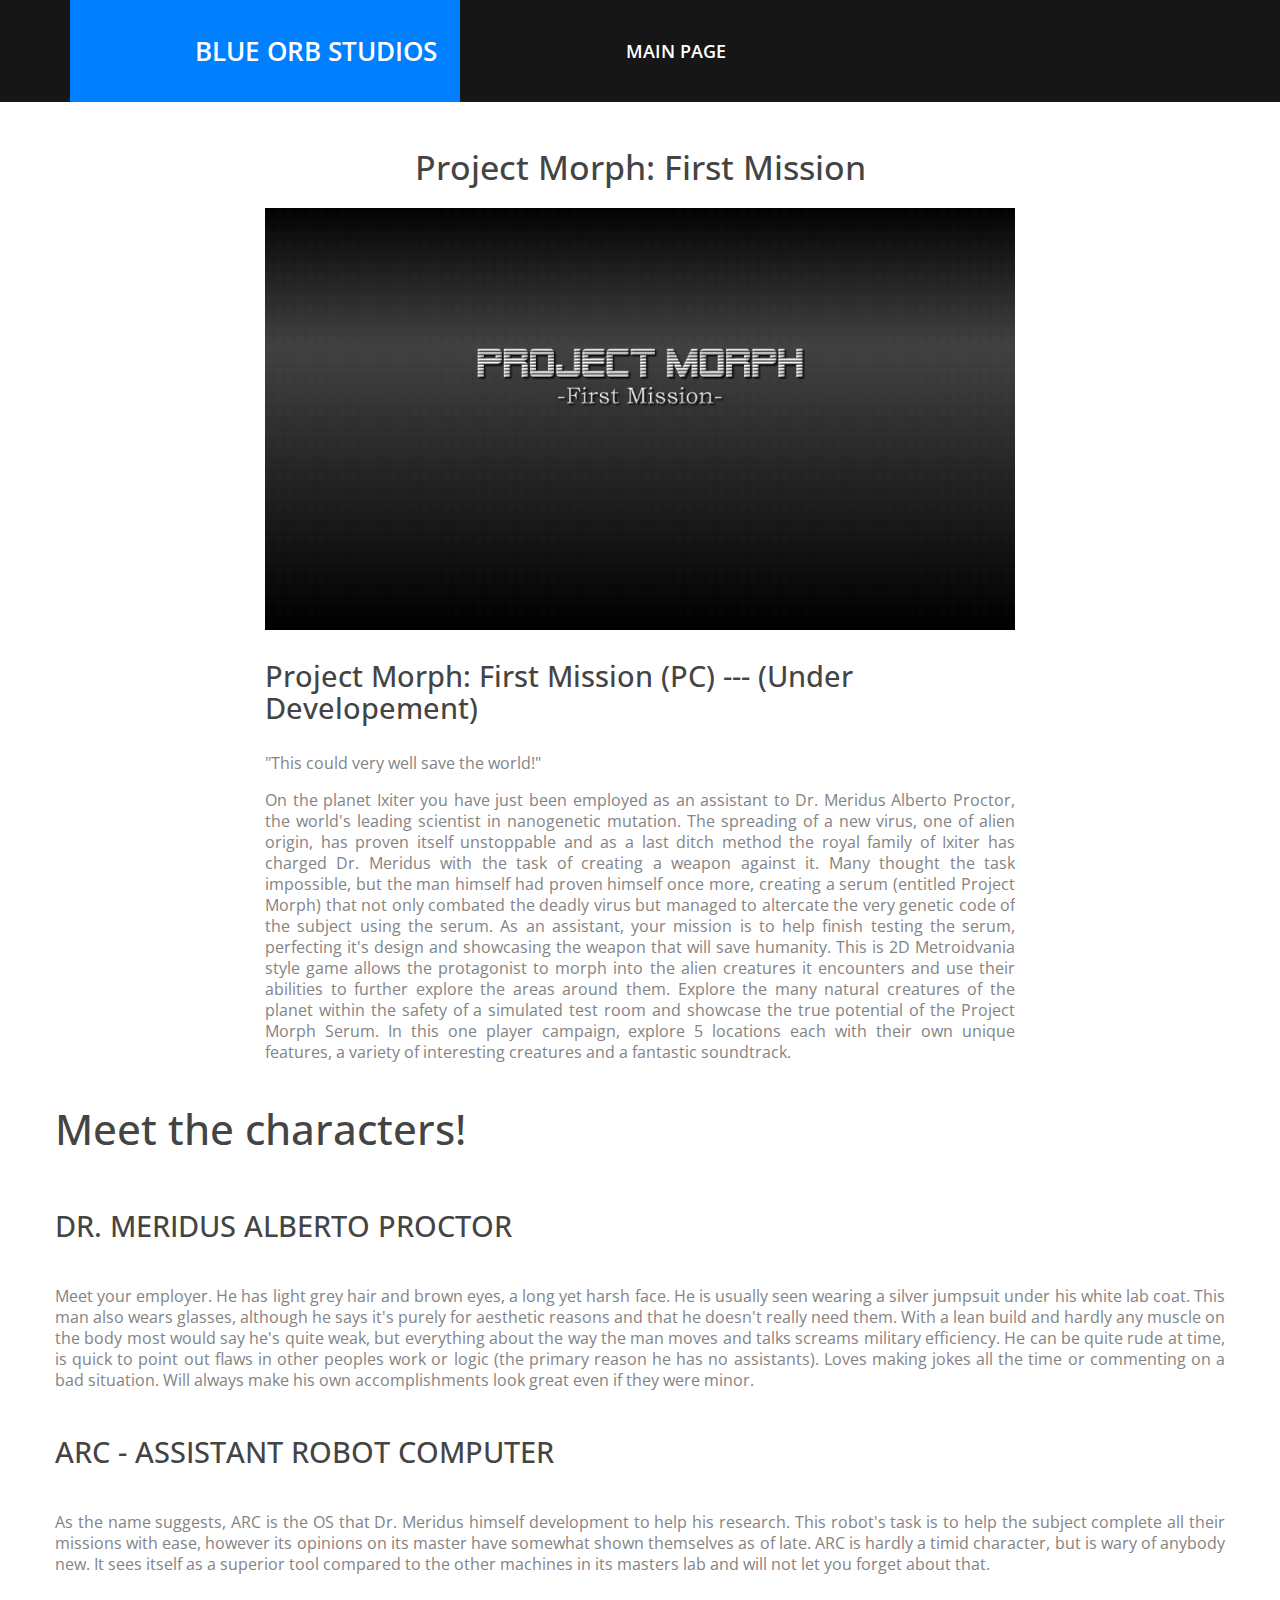
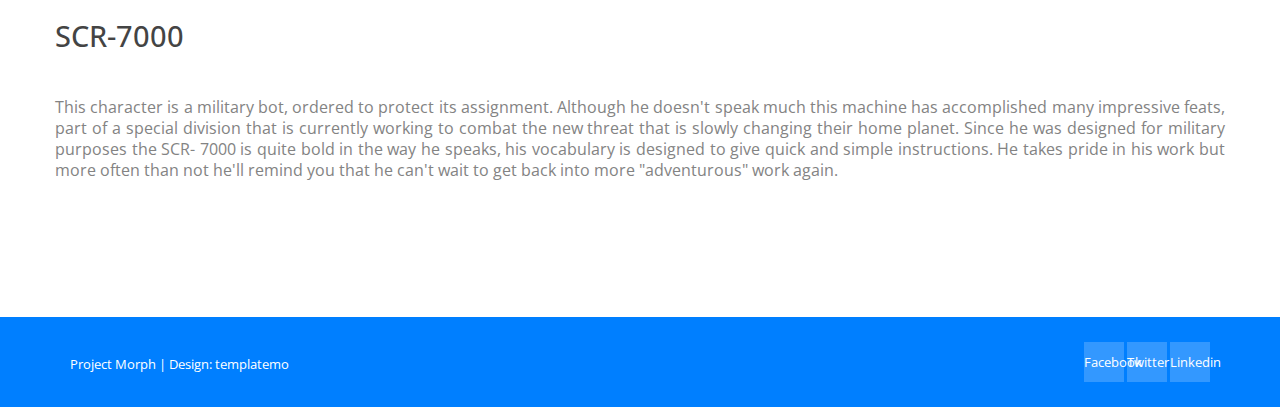
==== commit b622c760: "Update projectmorphmissionone.html" ====
--- a/projectmorphmissionone.html
+++ b/projectmorphmissionone.html
@@ -111,7 +111,7 @@
                                 <h2 class="pull-left">Project Morph: First Mission (PC) --- (Under Developement)</h2>
                                 <div class="clearfix"></div>
                             </div> <!-- /.item-header -->
-                            <p>"This could very well save the world!"</p>
+                            <font size="3"><p>"This could very well save the world!"</p>
                             <p align="justify">On the planet Ixiter you have just been employed as an assistant to Dr. Meridus Alberto Proctor, the 
 
 world's leading scientist in nanogenetic mutation.  The spreading of a new virus, one of alien origin, 
@@ -290,7 +290,7 @@
 
 back into more 
 
-"adventurous" work again.</p>
+"adventurous" work again.</p></font>
 
 
 </div> <!-- /.row -->
